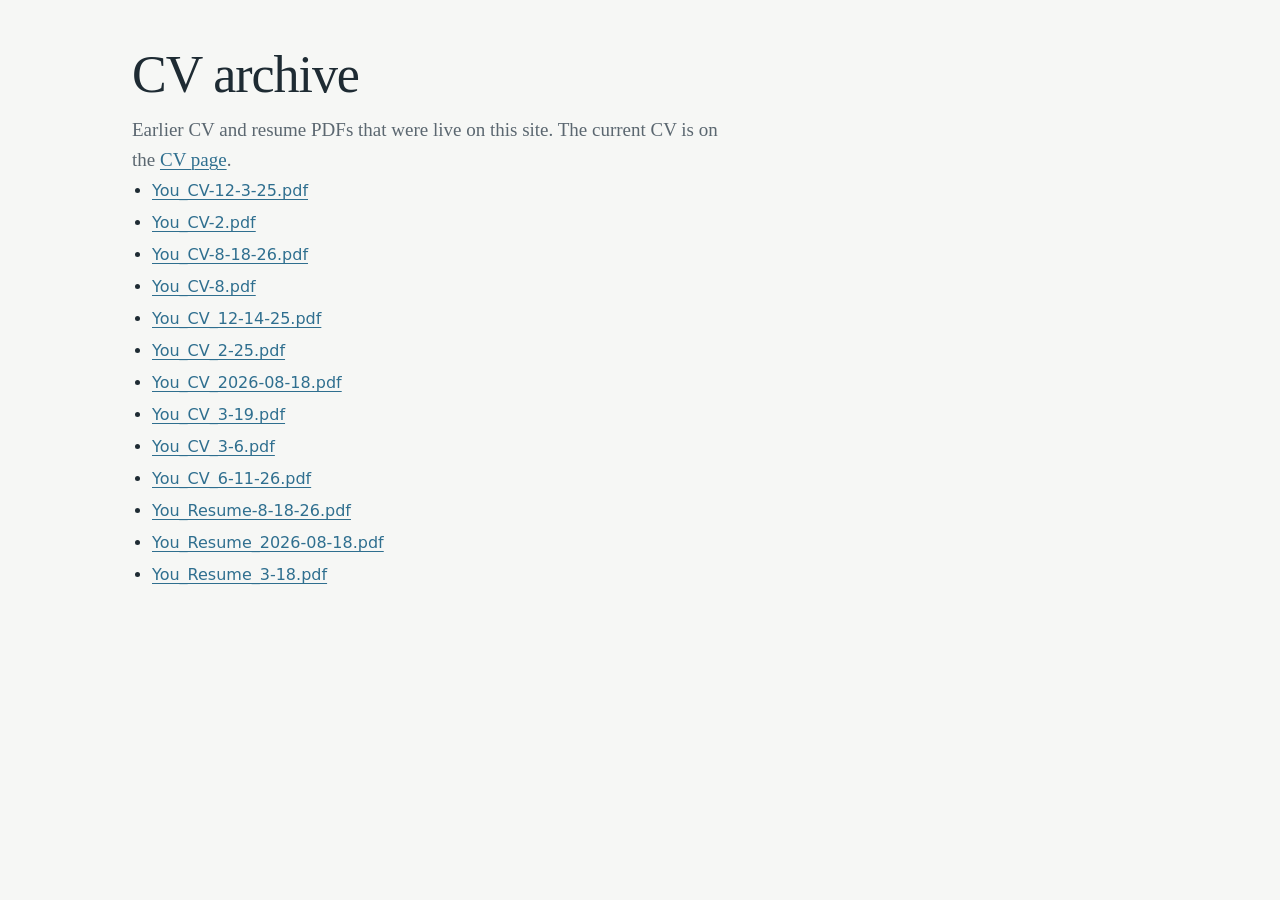
==== archive/index.html @ 4fba72d5 "Site: rebuild as a generated static site with CV-driven publications - New design (Newsreader + CV c" ====
<!doctype html>
<html lang="en"><head><meta charset="utf-8"><meta name="viewport" content="width=device-width, initial-scale=1">
<meta name="robots" content="noindex"><title>CV archive</title>
<link rel="stylesheet" href="../assets/site.css"></head>
<body><main class="wrap page-head"><h1>CV archive</h1>
<p class="muted">Earlier CV and resume PDFs that were live on this site. The current CV is on the <a href="../cv.html">CV page</a>.</p>
<ul class="archive-list">
<li><a href="cvs/You_CV-12-3-25.pdf">You_CV-12-3-25.pdf</a></li>
<li><a href="cvs/You_CV-2.pdf">You_CV-2.pdf</a></li>
<li><a href="cvs/You_CV-8-18-26.pdf">You_CV-8-18-26.pdf</a></li>
<li><a href="cvs/You_CV-8.pdf">You_CV-8.pdf</a></li>
<li><a href="cvs/You_CV_12-14-25.pdf">You_CV_12-14-25.pdf</a></li>
<li><a href="cvs/You_CV_2-25.pdf">You_CV_2-25.pdf</a></li>
<li><a href="cvs/You_CV_2026-08-18.pdf">You_CV_2026-08-18.pdf</a></li>
<li><a href="cvs/You_CV_3-19.pdf">You_CV_3-19.pdf</a></li>
<li><a href="cvs/You_CV_3-6.pdf">You_CV_3-6.pdf</a></li>
<li><a href="cvs/You_CV_6-11-26.pdf">You_CV_6-11-26.pdf</a></li>
<li><a href="cvs/You_Resume-8-18-26.pdf">You_Resume-8-18-26.pdf</a></li>
<li><a href="cvs/You_Resume_2026-08-18.pdf">You_Resume_2026-08-18.pdf</a></li>
<li><a href="cvs/You_Resume_3-18.pdf">You_Resume_3-18.pdf</a></li>
</ul></main></body></html>
---- assets/site.css ----
/* christopher.you: Newsreader + Hanken Grotesk, colors from the CV (blue #63A8CA, name green #52905C). */

:root {
  --paper: #f6f7f5;
  --surface: #ffffff;
  --ink: #1e2b33;
  --muted: #5b6770;
  --blue: #2f6f8f;
  --blue-soft: #e3eef3;
  --green: #3f7a49;
  --rule: #d5dbdd;
  --on-blue: #ffffff;
  --shadow: 0 1px 0 rgba(30, 43, 51, 0.06), 0 8px 24px -16px rgba(30, 43, 51, 0.25);
  --serif: "Newsreader", Georgia, serif;
  --sans: "Hanken Grotesk", system-ui, sans-serif;
  --wrap: 1080px;
  --gutter: 32px;
  --radius: 10px;
}
@media (prefers-color-scheme: dark) {
  :root:not([data-theme="light"]) {
    --paper: #131a1e;
    --surface: #1b242a;
    --ink: #e3e8ea;
    --muted: #9aa7ae;
    --blue: #86bcd8;
    --blue-soft: #1f3440;
    --on-blue: #10171b;
    --green: #8fcb99;
    --rule: #2c373d;
    --shadow: 0 1px 0 rgba(0, 0, 0, 0.3), 0 8px 24px -16px rgba(0, 0, 0, 0.6);
    color-scheme: dark;
  }
}
:root[data-theme="dark"] {
  --paper: #131a1e;
  --surface: #1b242a;
  --ink: #e3e8ea;
  --muted: #9aa7ae;
  --blue: #86bcd8;
  --blue-soft: #1f3440;
  --on-blue: #10171b;
  --green: #8fcb99;
  --rule: #2c373d;
  --shadow: 0 1px 0 rgba(0, 0, 0, 0.3), 0 8px 24px -16px rgba(0, 0, 0, 0.6);
  color-scheme: dark;
}

*, *::before, *::after { box-sizing: border-box; }
* { margin: 0; }
html { -webkit-text-size-adjust: 100%; scroll-padding-top: 72px; }
body {
  background: var(--paper);
  color: var(--ink);
  font-family: var(--serif);
  font-size: 19px;
  line-height: 1.6;
  font-optical-sizing: auto;
  -webkit-font-smoothing: antialiased;
}
img { max-width: 100%; display: block; }
a { color: var(--blue); text-decoration-thickness: 1px; text-underline-offset: 3px; }
a:hover { text-decoration-thickness: 2px; }
:focus-visible { outline: 2px solid var(--blue); outline-offset: 3px; border-radius: 3px; }
.muted { color: var(--muted); }
.wrap { max-width: var(--wrap); margin: 0 auto; padding: 0 var(--gutter); }
.skip { position: absolute; left: -999px; top: 8px; background: var(--surface); padding: 8px 12px; z-index: 10; }
.skip:focus { left: 8px; }

/* --- top bar ------------------------------------------------------------------ */
.topbar {
  position: sticky; top: 0; z-index: 5;
  background: color-mix(in srgb, var(--paper) 92%, transparent);
  backdrop-filter: blur(8px);
  border-bottom: 1px solid var(--rule);
  font-family: var(--sans);
}
.topbar-inner { display: flex; align-items: center; justify-content: space-between; gap: 24px; height: 60px; }
.wordmark { font-family: var(--serif); font-size: 21px; color: var(--ink); text-decoration: none; letter-spacing: -0.01em; }
.topbar nav { display: flex; gap: 26px; font-size: 15px; }
.topbar nav a { color: var(--ink); text-decoration: none; padding: 4px 0; border-bottom: 2px solid transparent; }
.topbar nav a:hover { color: var(--blue); }
.topbar nav a[aria-current="page"] { color: var(--blue); border-bottom-color: var(--blue); }
.topbar-right { display: flex; align-items: center; gap: 22px; }
.theme-toggle {
  display: grid; place-items: center; width: 34px; height: 34px; flex: none;
  border: 1px solid var(--rule); border-radius: 50%; background: var(--surface); color: var(--ink); cursor: pointer;
}
.theme-toggle:hover { color: var(--blue); border-color: var(--blue); }
.theme-toggle svg { width: 17px; height: 17px; }
.theme-toggle .moon { display: none; }
:root[data-theme="dark"] .theme-toggle .sun { display: none; }
:root[data-theme="dark"] .theme-toggle .moon { display: block; }
@media (prefers-color-scheme: dark) {
  :root:not([data-theme="light"]) .theme-toggle .sun { display: none; }
  :root:not([data-theme="light"]) .theme-toggle .moon { display: block; }
}

/* --- hero conversation ---------------------------------------------------------- */
.hero { padding: 56px 0 64px; border-bottom: 1px solid var(--rule); }
.hero-inner { display: grid; grid-template-columns: minmax(0, 1.12fr) minmax(0, 0.88fr); gap: 56px; align-items: center; }
.chat { display: flex; flex-direction: column; gap: 12px; }
.turn { display: flex; gap: 14px; align-items: flex-end; }
.avatar { width: 56px; height: 56px; border-radius: 50%; object-fit: cover; flex: none; }
.avatar-space { width: 56px; flex: none; }
.bubble {
  background: var(--surface);
  border-radius: 22px 22px 22px 6px;
  padding: 14px 20px;
  box-shadow: var(--shadow);
  max-width: 54ch;
}
.bubble.big {
  font-size: 42px; line-height: 1.12; font-weight: 300; letter-spacing: -0.015em;
  padding: 22px 26px 24px;
}
.bubble.user {
  align-self: flex-end;
  background: var(--blue); color: var(--on-blue);
  border-radius: 22px 22px 6px 22px;
  font-family: var(--sans); font-size: 16px; padding: 11px 18px;
}
.bubble.answer { font-size: 18px; }
.bubble.typing { display: none; }
.chips { display: flex; flex-wrap: wrap; gap: 10px; margin: 6px 0 0 70px; font-family: var(--sans); }
.chip {
  display: inline-block; padding: 8px 16px; border-radius: 999px;
  border: 1.5px solid var(--blue); color: var(--blue);
  font-size: 15px; font-weight: 500; text-decoration: none;
}
.chip:hover { background: var(--blue-soft); }
.chip.solid { background: var(--blue); color: var(--on-blue); }
.chip.solid:hover { background: color-mix(in srgb, var(--blue) 85%, black); }

.mosaic { display: grid; grid-template-columns: 1fr 1fr; grid-template-rows: 1fr 1fr; gap: 10px; aspect-ratio: 1 / 0.92; }
.mosaic img { width: 100%; height: 100%; object-fit: cover; border-radius: var(--radius); box-shadow: var(--shadow); }
.mosaic img:first-child { grid-column: 1 / -1; }

/* one orchestrated moment: the conversation plays once on load (site.js adds .play) */
.chat.play > * { opacity: 0; animation: rise 0.45s ease-out forwards; }
.chat.play > .turn:first-child { animation-delay: 0.05s; }
.chat.play > .user { animation-delay: 0.7s; }
.chat.play > .reply { animation-delay: 1.2s; }
.chat.play > .chips { animation-delay: 2.4s; }
.chat.typing-now .typing { display: inline-flex; gap: 5px; padding: 16px 18px; }
.chat.typing-now .answer { display: none; }
.typing span { width: 7px; height: 7px; border-radius: 50%; background: var(--muted); animation: blink 1s infinite ease-in-out; }
.typing span:nth-child(2) { animation-delay: 0.15s; }
.typing span:nth-child(3) { animation-delay: 0.3s; }
.chat.settled > * { opacity: 1; animation: none; }
@keyframes rise { from { opacity: 0; transform: translateY(8px); } to { opacity: 1; transform: none; } }
@keyframes blink { 0%, 80%, 100% { opacity: 0.25; } 40% { opacity: 1; } }

/* --- banded sections (label gutter + body) ------------------------------------- */
.band { border-bottom: 1px solid var(--rule); }
.band-inner { display: grid; grid-template-columns: 200px minmax(0, 1fr); gap: 32px; padding: 48px var(--gutter); }
.band-label { font-family: var(--sans); font-size: 15px; font-weight: 600; color: var(--muted); padding-top: 6px; }
.band-body > p { max-width: 64ch; }
.more { margin-top: 20px; font-family: var(--sans); font-size: 15px; }

.about { display: grid; grid-template-columns: minmax(0, 1fr) 190px; gap: 32px; align-items: start; }
.about-text p { max-width: 62ch; margin-bottom: 14px; }
.about .lede { font-size: 22px; line-height: 1.45; }
.boba { align-self: start; text-align: center; }
.boba img { width: 100%; height: auto; border-radius: 50%; box-shadow: var(--shadow); }
.boba figcaption { font-family: var(--sans); font-size: 13px; color: var(--muted); margin-top: 8px; }

/* news cards */
.cards { list-style: none; padding: 0; display: grid; grid-template-columns: repeat(3, minmax(0, 1fr)); gap: 16px; align-items: start; }
.card { background: var(--surface); border-radius: var(--radius); box-shadow: var(--shadow); overflow: hidden; display: flex; flex-direction: column; }
.card img { width: 100%; aspect-ratio: 16 / 9; object-fit: cover; }
.card-body { padding: 16px 18px 18px; }
.card time { font-family: var(--sans); font-size: 13px; color: var(--muted); }
.card h3 { font-size: 20px; font-weight: 500; line-height: 1.25; margin: 4px 0 6px; }
.card h3 a { color: var(--ink); text-decoration: none; }
.card h3 a:hover { color: var(--blue); text-decoration: underline; }
.card p { font-size: 16px; line-height: 1.5; color: var(--muted); }

/* project tiles (home) */
.tiles { list-style: none; padding: 0; display: grid; grid-template-columns: repeat(3, minmax(0, 1fr)); gap: 16px; }
.tiles a { display: flex; flex-direction: column; gap: 6px; color: var(--ink); text-decoration: none; }
.tiles img { aspect-ratio: 16 / 10; width: 100%; object-fit: cover; border-radius: var(--radius); box-shadow: var(--shadow); margin-bottom: 6px; }
.tile-title { font-size: 20px; font-weight: 500; line-height: 1.25; }
.tiles a:hover .tile-title { color: var(--blue); text-decoration: underline; }
.tile-text { font-size: 16px; line-height: 1.5; color: var(--muted); }

/* --- publications ---------------------------------------------------------------- */
.pubs { list-style: none; padding: 0; }
.pub { padding: 14px 0 16px; border-top: 1px solid var(--rule); max-width: 72ch; scroll-margin-top: 80px; }
.pub:first-child { border-top: 0; padding-top: 0; }
.pub:target { background: var(--blue-soft); box-shadow: 0 0 0 12px var(--blue-soft); border-radius: 2px; }
.pub-title { font-size: 20px; line-height: 1.35; font-weight: 500; }
.pub-title a { color: var(--ink); text-decoration: none; }
.pub-title a:hover { color: var(--blue); text-decoration: underline; }
.pub-authors { font-size: 16.5px; margin-top: 3px; }
.pub-authors .me { color: var(--green); font-weight: 600; }
.pub-venue { font-size: 16.5px; color: var(--muted); }
.pub-actions { display: flex; flex-wrap: wrap; gap: 4px 18px; margin-top: 6px; font-family: var(--sans); font-size: 14px; align-items: baseline; }
.pdfnote { color: var(--muted); font-size: 13px; }
.cat, .status {
  display: inline-block; font-family: var(--sans); font-size: 12px; font-weight: 500;
  line-height: 1; padding: 4px 7px 4px; border-radius: 4px; margin-right: 6px; vertical-align: 3px;
}
.cat { border: 1px solid var(--rule); color: var(--muted); }
.status { background: var(--blue-soft); color: var(--blue); }
.linklike { background: none; border: 0; padding: 0; font: inherit; color: var(--blue); cursor: pointer; text-decoration: underline; text-decoration-thickness: 1px; text-underline-offset: 3px; }
.bibtex {
  margin-top: 10px; padding: 12px 14px; background: var(--surface); border-radius: 6px; box-shadow: var(--shadow);
  font-size: 13px; line-height: 1.5; white-space: pre-wrap; word-break: break-word; position: relative;
}

.page-head { padding-top: 48px; padding-bottom: 24px; }
.page-head h1 { font-size: 52px; font-weight: 300; letter-spacing: -0.02em; line-height: 1.05; margin-bottom: 12px; }
.page-head > p { max-width: 64ch; }
.page-head .chips { margin: 20px 0 0; }
.filters { display: flex; flex-wrap: wrap; gap: 8px; margin-top: 22px; font-family: var(--sans); }
.filter {
  font: inherit; font-size: 14px; padding: 6px 12px; border-radius: 999px; cursor: pointer;
  border: 1px solid var(--rule); background: var(--surface); color: var(--ink);
}
.filter span { color: var(--muted); margin-left: 2px; }
.filter[aria-pressed="true"] { background: var(--ink); border-color: var(--ink); color: var(--paper); }
.filter[aria-pressed="true"] span { color: inherit; opacity: 0.7; }

.year-group { display: grid; grid-template-columns: 200px minmax(0, 1fr); gap: 32px; padding: 28px 0; border-top: 1px solid var(--rule); }
.year { font-size: 36px; font-weight: 300; font-style: italic; color: var(--blue); line-height: 1; }
.year-group[hidden] { display: none; }
.pub-list, .news-list { padding-bottom: 56px; }

/* --- news list ------------------------------------------------------------------------ */
.dated { list-style: none; padding: 0; }
.dated li { display: grid; grid-template-columns: 56px minmax(0, 1fr); gap: 16px; padding: 10px 0 14px; max-width: 72ch; }
.dated time { font-family: var(--sans); font-size: 14px; color: var(--muted); padding-top: 4px; }
.dated h3 { font-size: 20px; font-weight: 500; line-height: 1.3; }
.dated h3 a { color: var(--ink); }
.dated p { font-size: 17px; color: var(--muted); }

.controls { display: flex; flex-wrap: wrap; align-items: center; justify-content: space-between; gap: 12px 24px; margin-top: 8px; }
.controls .filters { margin-top: 0; }
.sort { font-family: var(--sans); font-size: 14px; color: var(--muted); display: flex; align-items: center; gap: 8px; }
.sort select {
  font: inherit; color: var(--ink); background: var(--surface); border: 1px solid var(--rule);
  border-radius: 999px; padding: 6px 12px; cursor: pointer;
}
.project[hidden] { display: none; }

/* --- projects ---------------------------------------------------------------------------- */
.projects { padding-bottom: 56px; }
.project { display: grid; grid-template-columns: minmax(0, 0.9fr) minmax(0, 1.1fr); gap: 40px; padding: 40px 0; border-top: 1px solid var(--rule); scroll-margin-top: 70px; }
.project-media { display: flex; flex-direction: column; gap: 10px; }
.project-media > img { width: 100%; aspect-ratio: 16 / 10; object-fit: cover; border-radius: var(--radius); box-shadow: var(--shadow); }
.project-meta { display: flex; flex-wrap: wrap; gap: 6px 10px; align-items: center; font-family: var(--sans); font-size: 14px; color: var(--muted); }
.project-meta > span:first-child { margin-right: 4px; }
.tag { border: 1px solid var(--rule); border-radius: 999px; padding: 1px 10px; font-size: 13px; }
.project h2 { font-size: 32px; font-weight: 400; line-height: 1.15; letter-spacing: -0.01em; margin: 10px 0 4px; }
.project-sub { font-style: italic; color: var(--muted); margin-bottom: 14px; }
.project-text > p { max-width: 62ch; margin-bottom: 12px; }
.tech { font-family: var(--sans); font-size: 15px; }
.project-links { font-family: var(--sans); font-size: 15px; display: flex; gap: 16px; }
.related { margin-top: 18px; padding-top: 14px; border-top: 1px solid var(--rule); }
.related h3 { font-family: var(--sans); font-size: 14px; font-weight: 600; color: var(--muted); margin-bottom: 6px; }
.related ul { list-style: none; padding: 0; font-size: 17px; }
.related li { margin-bottom: 6px; line-height: 1.4; }
.related .muted { font-family: var(--sans); font-size: 13px; }
.video {
  position: relative; display: block; width: 100%; padding: 0; border: 0; cursor: pointer; background: #000;
  aspect-ratio: 16 / 9; border-radius: var(--radius); overflow: hidden; box-shadow: var(--shadow);
}
.video img { width: 100%; height: 100%; object-fit: cover; opacity: 0.8; }
.video span {
  position: absolute; left: 50%; top: 50%; transform: translate(-50%, -50%);
  background: rgba(0, 0, 0, 0.7); color: #fff; font-family: var(--sans); font-size: 15px;
  padding: 10px 18px 10px 38px; border-radius: 999px;
}
.video span::before {
  content: ""; position: absolute; left: 17px; top: 50%; transform: translateY(-50%);
  border-left: 12px solid #fff; border-top: 7px solid transparent; border-bottom: 7px solid transparent;
}
.video:hover span { background: var(--blue); }
.video iframe { width: 100%; height: 100%; border: 0; display: block; }

.lost { display: grid; grid-template-columns: 280px minmax(0, 1fr); gap: 32px; align-items: center; padding-bottom: 64px; }
.lost img { width: 100%; height: auto; }

/* --- CV ------------------------------------------------------------------------------------ */
.pdf { width: 100%; height: 85vh; border: 1px solid var(--rule); border-radius: var(--radius); background: var(--surface); margin-bottom: 56px; }

/* --- footer ---------------------------------------------------------------------------------- */
.footer { font-family: var(--sans); font-size: 15px; padding: 32px 0 48px; }
.footer-inner { display: flex; flex-wrap: wrap; gap: 12px 28px; align-items: baseline; }
.footer-links { display: flex; flex-wrap: wrap; gap: 6px 18px; }
.footer .muted { margin-left: auto; }

/* --- responsive -------------------------------------------------------------------------------- */
@media (max-width: 900px) {
  .hero-inner { grid-template-columns: 1fr; gap: 32px; }
  .mosaic { aspect-ratio: 16 / 11; max-width: 560px; }
  .cards, .tiles { grid-template-columns: repeat(2, minmax(0, 1fr)); }
  .project { grid-template-columns: 1fr; gap: 20px; }
}
@media (max-width: 720px) {
  :root { --gutter: 18px; }
  body { font-size: 18px; }
  .topbar-inner { height: auto; flex-direction: column; align-items: stretch; gap: 0; padding-top: 10px; position: relative; }
  .topbar-right { display: contents; }
  .theme-toggle { position: absolute; right: var(--gutter); top: 8px; width: 32px; height: 32px; }
  .wordmark { font-size: 19px; }
  .topbar nav { gap: 20px; overflow-x: auto; white-space: nowrap; padding: 6px 0 2px; scrollbar-width: none; }
  .topbar nav::-webkit-scrollbar { display: none; }
  .hero { padding: 28px 0 40px; }
  .avatar { width: 44px; height: 44px; }
  .avatar-space { display: none; }
  .turn { gap: 10px; }
  .turn.agent:first-child { flex-direction: column; align-items: flex-start; }
  .bubble.big { font-size: 31px; padding: 18px 20px 20px; }
  .bubble.answer { font-size: 17px; }
  .chips { margin-left: 0; }
  .band-inner, .year-group { grid-template-columns: 1fr; gap: 12px; padding-top: 32px; padding-bottom: 32px; }
  .year-group { padding-left: 0; padding-right: 0; }
  .band-label { padding-top: 0; }
  .about { grid-template-columns: 1fr; }
  .boba { max-width: 180px; }
  .lost { grid-template-columns: 1fr; }
  .lost img { max-width: 240px; }
  .cards, .tiles { grid-template-columns: 1fr; }
  .card.has-img { display: grid; grid-template-columns: 112px minmax(0, 1fr); }
  .card.has-img img { height: 100%; aspect-ratio: auto; }
  .card-body { padding: 12px 14px 14px; }
  .card h3 { font-size: 18px; }
  .card p { font-size: 15px; }
  .page-head h1 { font-size: 40px; }
  .year { font-size: 30px; }
  .project h2 { font-size: 27px; }
  .pdf { display: none; }
  .footer .muted { margin-left: 0; }
}
@media print {
  .topbar, .footer, .filters, .chips, .mosaic, .video { display: none; }
}

:root[data-theme="light"] { color-scheme: light; }
.archive-list { font-family: var(--sans); font-size: 16px; line-height: 2; padding-left: 20px; margin-bottom: 56px; }
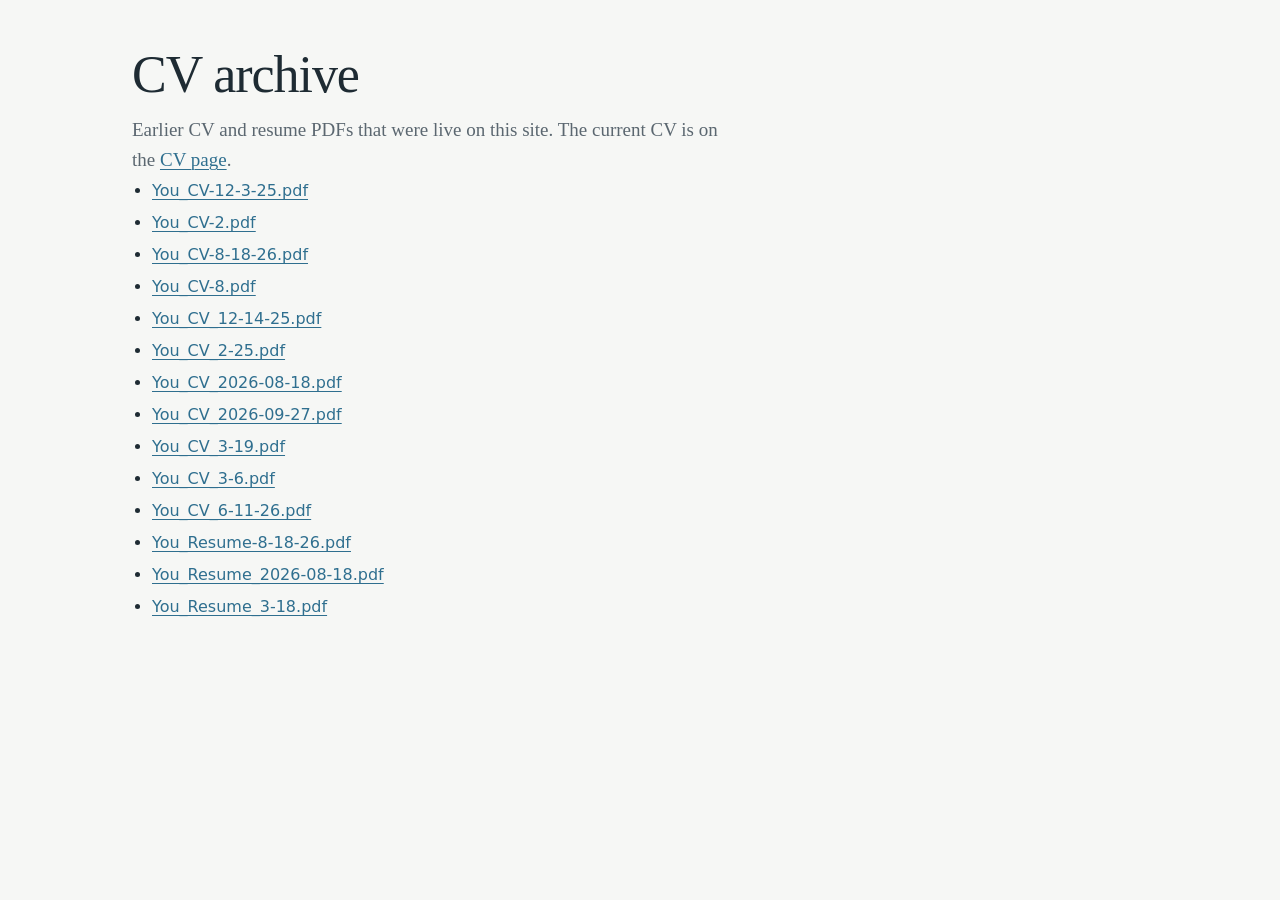
==== commit 5bd73974: "Site: new headshot; archive the CV published earlier today Co-Authored-By: Claude Opus 5.5 <noreply@" ====
--- a/archive/index.html
+++ b/archive/index.html
@@ -12,6 +12,7 @@
 <li><a href="cvs/You_CV_12-14-25.pdf">You_CV_12-14-25.pdf</a></li>
 <li><a href="cvs/You_CV_2-25.pdf">You_CV_2-25.pdf</a></li>
 <li><a href="cvs/You_CV_2026-08-18.pdf">You_CV_2026-08-18.pdf</a></li>
+<li><a href="cvs/You_CV_2026-09-27.pdf">You_CV_2026-09-27.pdf</a></li>
 <li><a href="cvs/You_CV_3-19.pdf">You_CV_3-19.pdf</a></li>
 <li><a href="cvs/You_CV_3-6.pdf">You_CV_3-6.pdf</a></li>
 <li><a href="cvs/You_CV_6-11-26.pdf">You_CV_6-11-26.pdf</a></li>
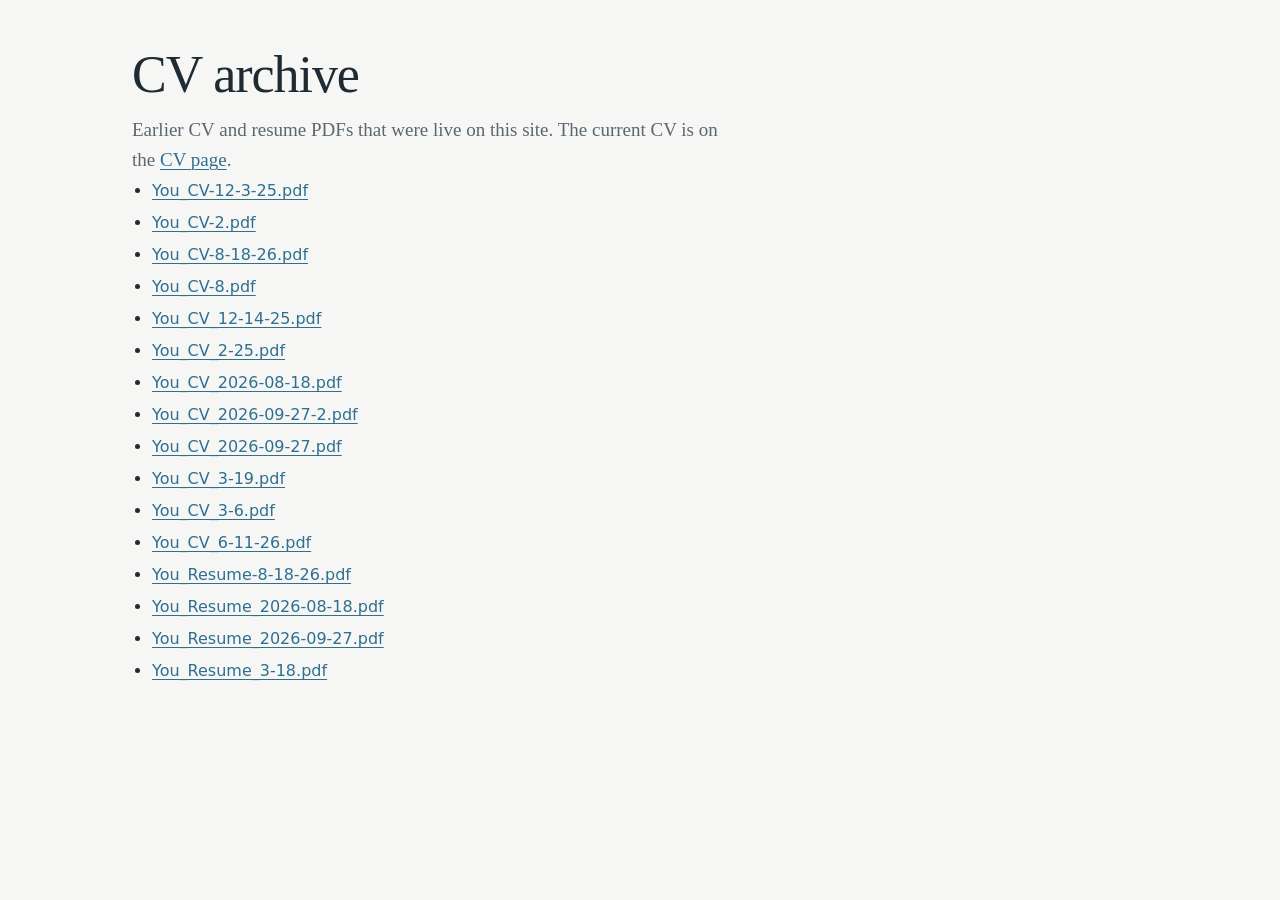
==== commit 4f30685d: "Site: broader intro line, new LinkedIn URL, updated CV Also drops the dissertation news image (cropp" ====
--- a/archive/index.html
+++ b/archive/index.html
@@ -12,11 +12,13 @@
 <li><a href="cvs/You_CV_12-14-25.pdf">You_CV_12-14-25.pdf</a></li>
 <li><a href="cvs/You_CV_2-25.pdf">You_CV_2-25.pdf</a></li>
 <li><a href="cvs/You_CV_2026-08-18.pdf">You_CV_2026-08-18.pdf</a></li>
+<li><a href="cvs/You_CV_2026-09-27-2.pdf">You_CV_2026-09-27-2.pdf</a></li>
 <li><a href="cvs/You_CV_2026-09-27.pdf">You_CV_2026-09-27.pdf</a></li>
 <li><a href="cvs/You_CV_3-19.pdf">You_CV_3-19.pdf</a></li>
 <li><a href="cvs/You_CV_3-6.pdf">You_CV_3-6.pdf</a></li>
 <li><a href="cvs/You_CV_6-11-26.pdf">You_CV_6-11-26.pdf</a></li>
 <li><a href="cvs/You_Resume-8-18-26.pdf">You_Resume-8-18-26.pdf</a></li>
 <li><a href="cvs/You_Resume_2026-08-18.pdf">You_Resume_2026-08-18.pdf</a></li>
+<li><a href="cvs/You_Resume_2026-09-27.pdf">You_Resume_2026-09-27.pdf</a></li>
 <li><a href="cvs/You_Resume_3-18.pdf">You_Resume_3-18.pdf</a></li>
 </ul></main></body></html>
--- a/assets/site.css
+++ b/assets/site.css
@@ -136,18 +136,38 @@
 .mosaic img { width: 100%; height: 100%; object-fit: cover; border-radius: var(--radius); box-shadow: var(--shadow); }
 .mosaic img:first-child { grid-column: 1 / -1; }
 
-/* one orchestrated moment: the conversation plays once on load (site.js adds .play) */
-.chat.play > * { opacity: 0; animation: rise 0.45s ease-out forwards; }
-.chat.play > .turn:first-child { animation-delay: 0.05s; }
-.chat.play > .user { animation-delay: 0.7s; }
-.chat.play > .reply { animation-delay: 1.2s; }
-.chat.play > .chips { animation-delay: 2.4s; }
+/* the question is a button: clicking it "sends" it and the agent answers (site.js) */
+.ask {
+  align-self: flex-end; display: inline-flex; align-items: center; gap: 10px;
+  font: 500 16px/1.2 var(--sans); color: var(--blue); cursor: pointer;
+  background: var(--surface); border: 1.5px solid var(--blue);
+  border-radius: 22px 22px 6px 22px; padding: 11px 12px 11px 16px;
+  box-shadow: var(--shadow);
+}
+.ask[hidden] { display: none; }
+.ask svg { width: 18px; height: 18px; fill: none; stroke: currentColor; stroke-width: 1.8; stroke-linejoin: round; flex: none; }
+.ask-hint {
+  font-size: 13px; font-weight: 600; color: var(--on-blue); background: var(--blue);
+  border-radius: 999px; padding: 4px 10px;
+}
+.ask:hover { background: var(--blue-soft); }
+.ask:active { transform: translateY(1px); }
+@media (prefers-reduced-motion: no-preference) {
+  .ask { animation: nudge 2.4s ease-in-out 1s 2; }
+}
+@keyframes nudge {
+  0%, 100% { box-shadow: var(--shadow), 0 0 0 0 color-mix(in srgb, var(--blue) 45%, transparent); }
+  50% { box-shadow: var(--shadow), 0 0 0 8px color-mix(in srgb, var(--blue) 0%, transparent); }
+}
+.chat [hidden] { display: none; }
+.chat .enter { animation: rise 0.35s ease-out both; }
+@media (prefers-reduced-motion: reduce) { .chat .enter { animation: none; } }
 .chat.typing-now .typing { display: inline-flex; gap: 5px; padding: 16px 18px; }
 .chat.typing-now .answer { display: none; }
+.answer:focus { outline: none; }
 .typing span { width: 7px; height: 7px; border-radius: 50%; background: var(--muted); animation: blink 1s infinite ease-in-out; }
 .typing span:nth-child(2) { animation-delay: 0.15s; }
 .typing span:nth-child(3) { animation-delay: 0.3s; }
-.chat.settled > * { opacity: 1; animation: none; }
 @keyframes rise { from { opacity: 0; transform: translateY(8px); } to { opacity: 1; transform: none; } }
 @keyframes blink { 0%, 80%, 100% { opacity: 0.25; } 40% { opacity: 1; } }
 
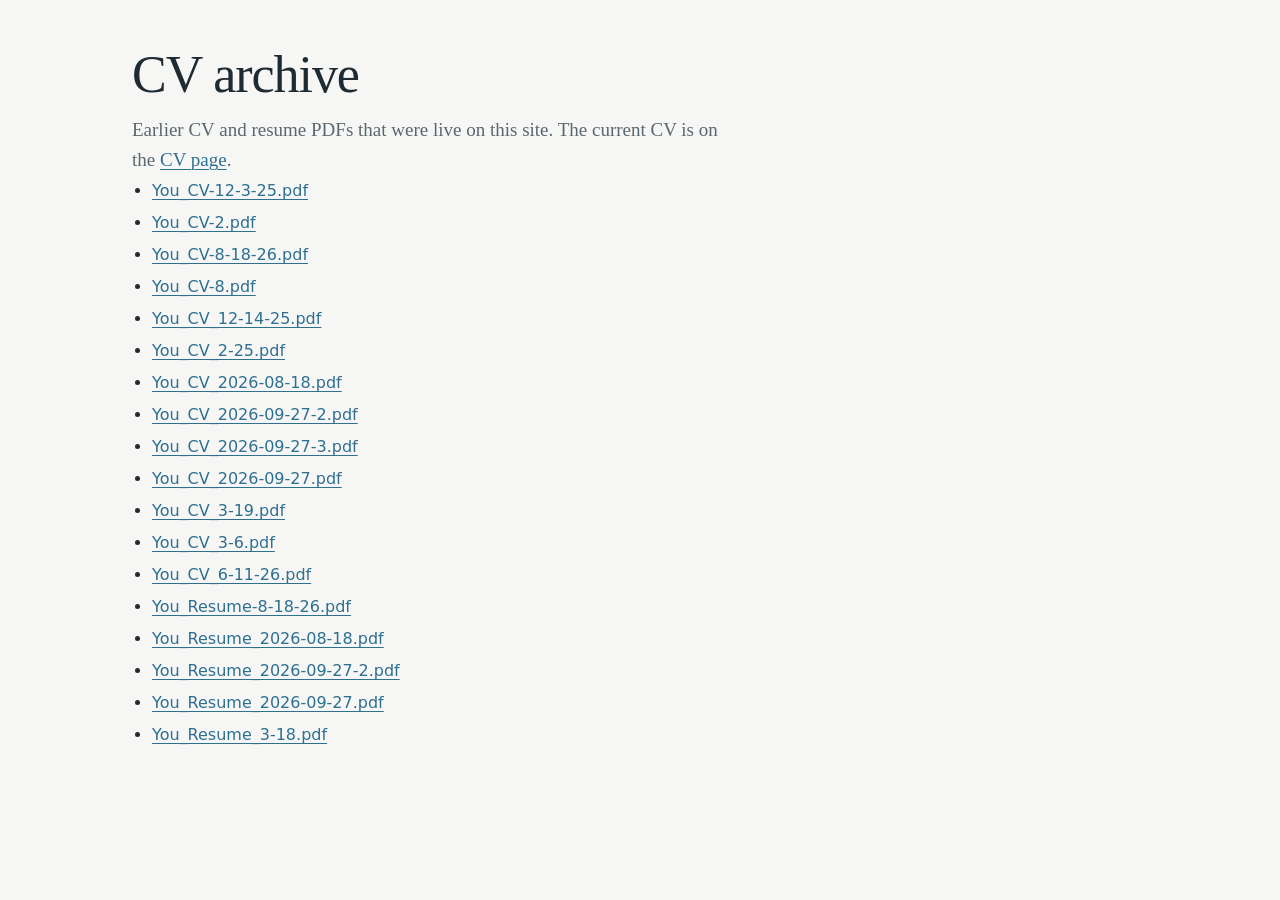
==== commit 3f3425c0: "Site: AACR 2026 abstract B034 published; refresh CV PDFs Co-Authored-By: Claude Sonnet 5.5 <noreply@" ====
--- a/archive/index.html
+++ b/archive/index.html
@@ -13,12 +13,14 @@
 <li><a href="cvs/You_CV_2-25.pdf">You_CV_2-25.pdf</a></li>
 <li><a href="cvs/You_CV_2026-08-18.pdf">You_CV_2026-08-18.pdf</a></li>
 <li><a href="cvs/You_CV_2026-09-27-2.pdf">You_CV_2026-09-27-2.pdf</a></li>
+<li><a href="cvs/You_CV_2026-09-27-3.pdf">You_CV_2026-09-27-3.pdf</a></li>
 <li><a href="cvs/You_CV_2026-09-27.pdf">You_CV_2026-09-27.pdf</a></li>
 <li><a href="cvs/You_CV_3-19.pdf">You_CV_3-19.pdf</a></li>
 <li><a href="cvs/You_CV_3-6.pdf">You_CV_3-6.pdf</a></li>
 <li><a href="cvs/You_CV_6-11-26.pdf">You_CV_6-11-26.pdf</a></li>
 <li><a href="cvs/You_Resume-8-18-26.pdf">You_Resume-8-18-26.pdf</a></li>
 <li><a href="cvs/You_Resume_2026-08-18.pdf">You_Resume_2026-08-18.pdf</a></li>
+<li><a href="cvs/You_Resume_2026-09-27-2.pdf">You_Resume_2026-09-27-2.pdf</a></li>
 <li><a href="cvs/You_Resume_2026-09-27.pdf">You_Resume_2026-09-27.pdf</a></li>
 <li><a href="cvs/You_Resume_3-18.pdf">You_Resume_3-18.pdf</a></li>
 </ul></main></body></html>
